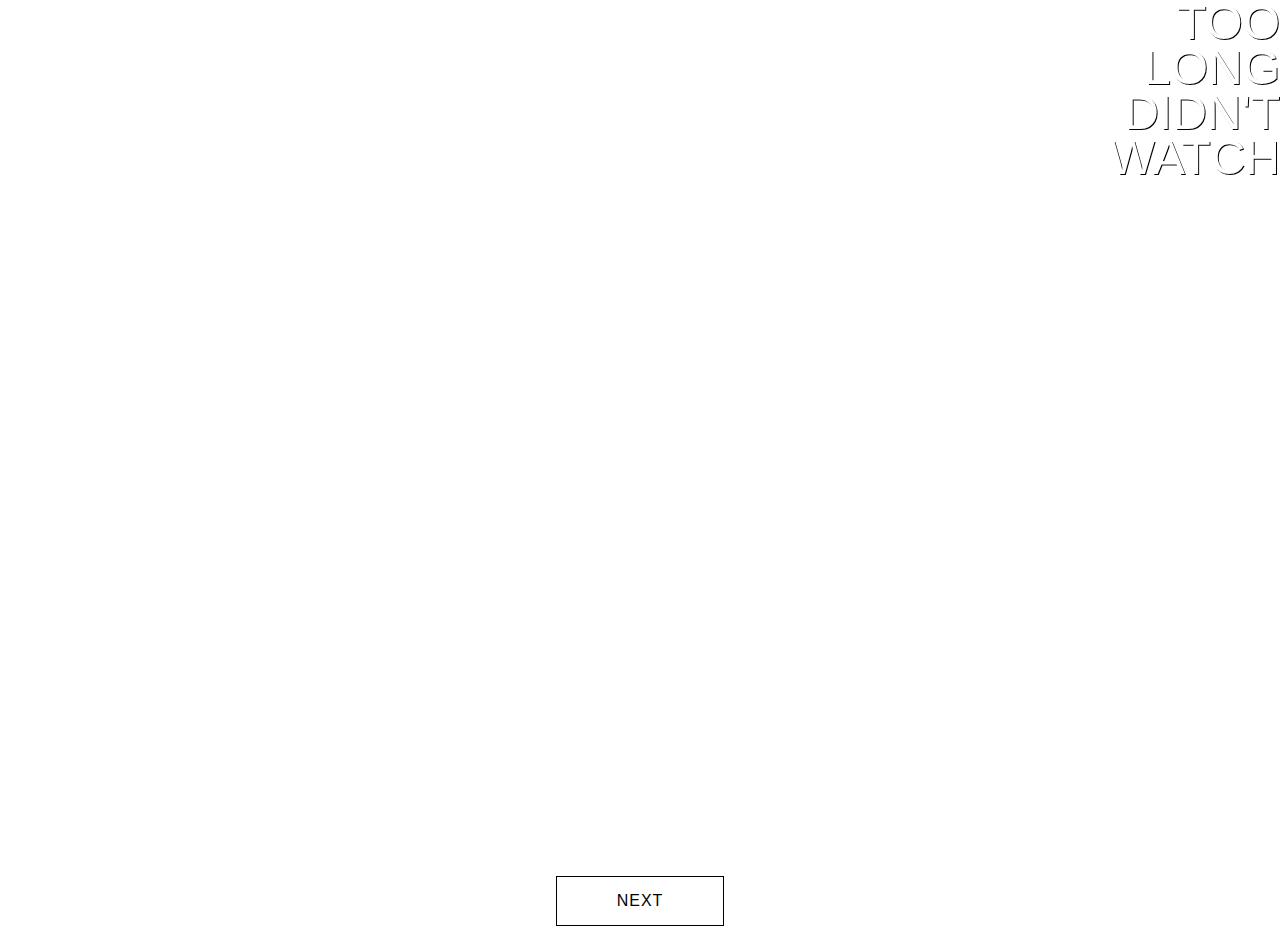
==== index.html @ 885edec4 "first commit" ====
<!DOCTYPE html>
<html lang="en" xmlns="http://www.w3.org/1999/xhtml">
<head>
    <meta charset="UTF-8">
    <meta http-equiv="Content-Type" content="text/html; charset=UTF-8" />
    <meta http-equiv="X-UA-Compatible" content="IE=edge,chrome=1">
    <meta name="viewport" content="width=device-width, initial-scale=1.0">
    
    <title>TOO LONG DIDN'T WATCH</title>
    <meta name="description" content="description mike needs to make" />
    <meta name="keywords" content="mike to make copy" />
    <meta name="author" content="Alyssa and Mike.">
    <!-- END: meta tags -->
    <!-- BEGIN: OG FBook meta tags -->
    <meta property="og:type" content="website"/> 
    <meta property="og:image" content="http://thenicestplaceontheinter.net/media/images/facebook_share.jpg" />

    <meta property="og:title" content="TOO LONG DIDN'T WATCH" />
    <meta property="og:type" content="website" />
    <meta property="og:url" content="http://toolongdidntwatch.com" />
    <meta property="og:image" content="http://toolongdidntwatch.com/images/fb_icon.jpg" />
    <meta property="og:site_name" content="TOO LONG DIDN'T WATCH" />
    <meta property="og:description" content="description mike needs to make."/>

    <link rel="shortcut icon" href="favicon.ico"/> 
    <link rel="stylesheet" type="text/css" href="media/css/style.css" /> 
</head>
<body>
    <div id="wrapper" class="clear">
        <div class="addthis_sharing_toolbox"></div>
        <h6>Made by <a href="http://www.mikerozycki.com/" target="_blank">Mike</a> &amp; <a href="http://alyssams.ghost.io/" target="_blank">Alyssa</a>.</h6>
        <header>TOO LONG DIDN'T WATCH</header>
        <div id="main">
            <button id="shufflePlay" class="btn">NEXT</button>
        </div>
    </div>
    <script src="//ajax.googleapis.com/ajax/libs/jquery/1.8.0/jquery.min.js" type="text/javascript"></script>
    <script type="text/javascript" src="//s7.addthis.com/js/300/addthis_widget.js#pubid=ra-56d6779c3a49ea88"></script>
    <script type="text/javascript" charset="utf-8" src="media/js/jquery.tubular.1.0.js"></script>
    <script type="text/javascript" charset="utf-8" src="media/js/main.js"></script>
</body>
</html>
---- media/css/style.css ----
*, *:after, *:before {
	margin: 0;
	padding: 0;
    -webkit-box-sizing: border-box;
    -moz-box-sizing: border-box;
    box-sizing: border-box;
}

body {
  font-family: 'Oswald', sans-serif;
  overflow: hidden;
}

#wrapper {
	height: 100%;
	margin: 0 auto;
	width: 100%;
}

.clear {
	clear: both;
}

header {
	color: white;
    font-size: 3em;
    text-align: right;
    text-shadow: 1px 1px 0 #000000;
    /* opacity: .85; */
    width: 180px;
    top: 0;
    line-height: 45px;
    right: 0;
    position: absolute;
}

h6 {
	color: #ffffff;
	font-size: 10px;
	position: relative;
	margin-left: 3px;
}

h6 a {
	color: white;
}
#main {
    position: absolute;
    bottom: 0px;
    width: 100%;
    margin: 0;
    /*background: blue;*/
    height: 70px;
    margin: 0 auto;
}
 

button {
  bottom: -46px;
  position: relative;
  padding: 15px 60px;
  cursor: pointer;
  border: none;
  margin: 0 auto;
  position: relative;
  display: block;
  background: white;
  font-family: inherit;
  font-size: inherit;
  letter-spacing: 1px;
  outline: none;
  border: 1px solid black;
  -webkit-transition: all 400ms cubic-bezier(0.025, 0.025, 0.17, 1);
  -moz-transition: all 400ms cubic-bezier(0.025, 0.025, 0.17, 1);
  -ms-transition: all 400ms cubic-bezier(0.025, 0.025, 0.17, 1);
  -o-transition: all 400ms cubic-bezier(0.025, 0.025, 0.17, 1);
  transition: all 400ms cubic-bezier(0.025, 0.025, 0.17, 1);
  -moz-transition-delay: 40ms;
  -o-transition-delay: 40ms;
  -webkit-transition-delay: 40ms;
  transition-delay: 40ms;
}

button:hover {
	bottom: 0px;
	  -webkit-transition: all 400ms cubic-bezier(0.025, 0.025, 0.17, 1);
  -moz-transition: all 400ms cubic-bezier(0.025, 0.025, 0.17, 1);
  -ms-transition: all 400ms cubic-bezier(0.025, 0.025, 0.17, 1);
  -o-transition: all 400ms cubic-bezier(0.025, 0.025, 0.17, 1);
  transition: all 400ms cubic-bezier(0.025, 0.025, 0.17, 1);
  -moz-transition-delay: 40ms;
  -o-transition-delay: 40ms;
  -webkit-transition-delay: 40ms;
  transition-delay: 40ms;
}

/*social*/


.at-icon-wrapper {
	background-color: #ffffff !important;
	border: 1px solid #000000;
}

.at-icon {
	fill: #000000 !important;
}
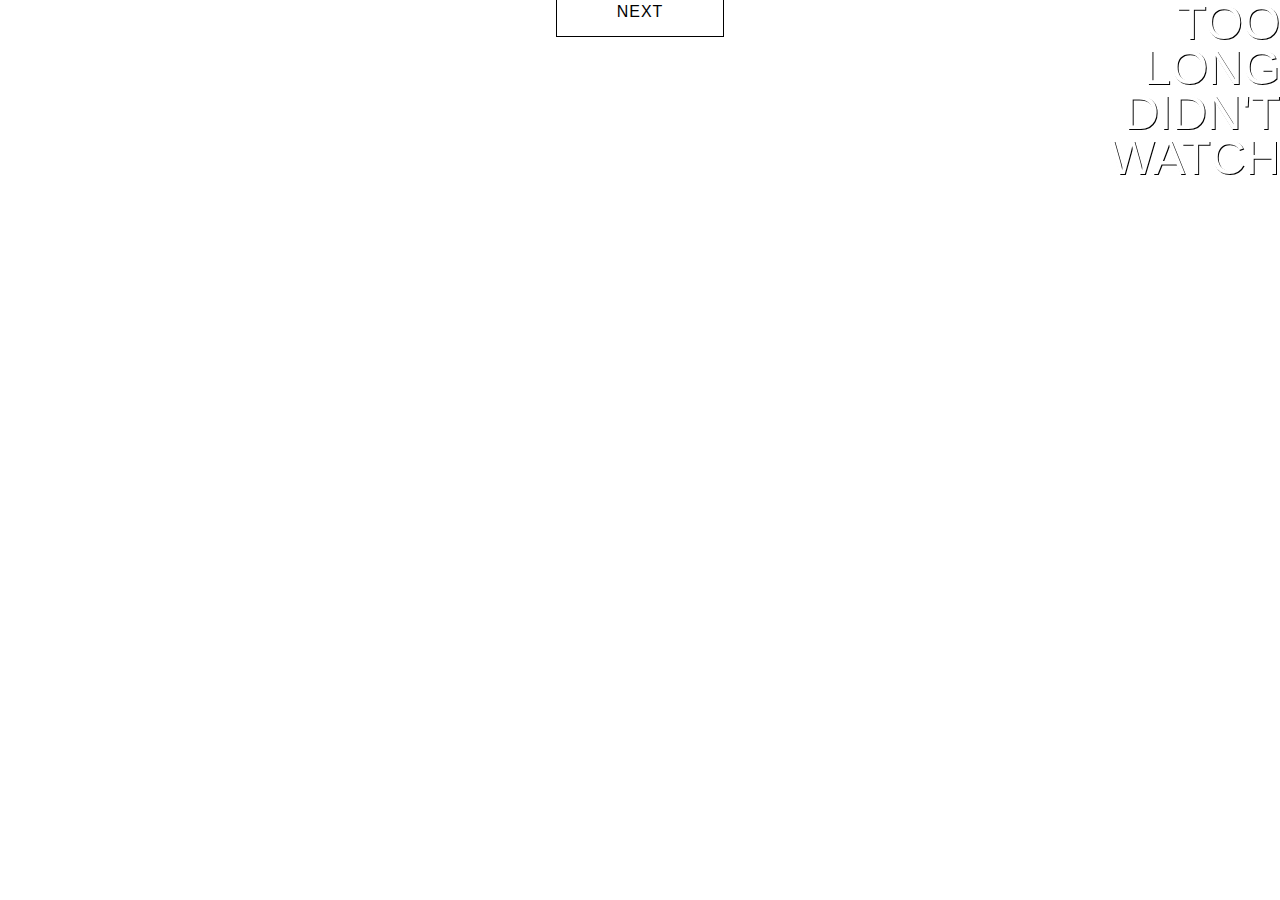
==== commit 0c5e6faf: "viewport change for mobile" ====
--- a/index.html
+++ b/index.html
@@ -4,30 +4,26 @@
     <meta charset="UTF-8">
     <meta http-equiv="Content-Type" content="text/html; charset=UTF-8" />
     <meta http-equiv="X-UA-Compatible" content="IE=edge,chrome=1">
-    <meta name="viewport" content="width=device-width, initial-scale=1.0">
+    <meta name=viewport content="width=device-width, initial-scale=1">
     
     <title>TOO LONG DIDN'T WATCH</title>
-    <meta name="description" content="description mike needs to make" />
-    <meta name="keywords" content="mike to make copy" />
+    <meta name="description" content="Only the finest 10 hour videos." />
+    <meta name="keywords" content="videos, youtube, funny, comical, fine, music, lists" />
     <meta name="author" content="Alyssa and Mike.">
-    <!-- END: meta tags -->
-    <!-- BEGIN: OG FBook meta tags -->
-    <meta property="og:type" content="website"/> 
-    <meta property="og:image" content="http://thenicestplaceontheinter.net/media/images/facebook_share.jpg" />
-
     <meta property="og:title" content="TOO LONG DIDN'T WATCH" />
     <meta property="og:type" content="website" />
     <meta property="og:url" content="http://toolongdidntwatch.com" />
-    <meta property="og:image" content="http://toolongdidntwatch.com/images/fb_icon.jpg" />
+    <meta property="og:image" content="http://toolongdidntwatch.com/media/images/iamskeleton.jpg" />
     <meta property="og:site_name" content="TOO LONG DIDN'T WATCH" />
-    <meta property="og:description" content="description mike needs to make."/>
+    <meta property="og:description" content="Only the finest 10 hour videos."/>
 
     <link rel="shortcut icon" href="favicon.ico"/> 
     <link rel="stylesheet" type="text/css" href="media/css/style.css" /> 
 </head>
 <body>
     <div id="wrapper" class="clear">
-        <div class="addthis_sharing_toolbox"></div>
+    <div class="addthis_sharing_toolbox" data-url="http://toolongdidntwatch.com" data-title="TOO LONG DIDN'T WATCH"></div>
+
         <h6>Made by <a href="http://www.mikerozycki.com/" target="_blank">Mike</a> &amp; <a href="http://alyssams.ghost.io/" target="_blank">Alyssa</a>.</h6>
         <header>TOO LONG DIDN'T WATCH</header>
         <div id="main">
@@ -39,4 +35,4 @@
     <script type="text/javascript" charset="utf-8" src="media/js/jquery.tubular.1.0.js"></script>
     <script type="text/javascript" charset="utf-8" src="media/js/main.js"></script>
 </body>
-</html>+</html>
--- a/media/css/style.css
+++ b/media/css/style.css
@@ -9,12 +9,15 @@
 body {
   font-family: 'Oswald', sans-serif;
   overflow: hidden;
+  width: 100%;
+  height: 100%;
 }
 
 #wrapper {
 	height: 100%;
 	margin: 0 auto;
 	width: 100%;
+  position: relative;
 }
 
 .clear {
@@ -55,7 +58,7 @@
 }
  
 
-button {
+.btn {
   bottom: -46px;
   position: relative;
   padding: 15px 60px;
@@ -81,7 +84,7 @@
   transition-delay: 40ms;
 }
 
-button:hover {
+.btn:not(.mobile):hover {
 	bottom: 0px;
 	  -webkit-transition: all 400ms cubic-bezier(0.025, 0.025, 0.17, 1);
   -moz-transition: all 400ms cubic-bezier(0.025, 0.025, 0.17, 1);
@@ -93,7 +96,6 @@
   -webkit-transition-delay: 40ms;
   transition-delay: 40ms;
 }
-
 /*social*/
 
 
@@ -104,4 +106,65 @@
 
 .at-icon {
 	fill: #000000 !important;
-}+}
+
+/* MOBILE DETECTED*/
+
+/*html.mobile body {
+  width: 0;
+  height: 0;
+}*/
+
+
+html.mobile header {
+  font-size: 1.5em;
+  width: 100%;
+  height: 100%;
+  position: relative;
+  padding: 50px 5px;
+  line-height: 25px;
+}
+
+html.mobile .btn {
+  bottom:0;
+  -webkit-transition: none;
+  -moz-transition: none;
+  -ms-transition: none;
+  -o-transition: none;
+  transition: none;
+  -moz-transition-delay: 0ms;
+  -o-transition-delay: 0ms;
+  -webkit-transition-delay: 0ms;
+  transition-delay: 0ms;
+}
+
+html.mobile .btn:hover {
+  -webkit-transition: none;
+  -moz-transition: none;
+  -ms-transition: none;
+  -o-transition: none;
+  transition: none;
+  -moz-transition-delay: 0ms;
+  -o-transition-delay: 0ms;
+  -webkit-transition-delay: 0ms;
+  transition-delay: 0ms;
+}
+
+/*
+
+html.mobile #shufflePlay {
+  bottom: 0;
+  top: 100px;
+  /*left: 50px;
+  width: 100%;
+  height: 100%;
+*/
+
+html.mobile #main {
+  /*position: relative;*/
+}
+
+html.mobile #shufflePlay {
+  bottom: -200px;
+
+}
